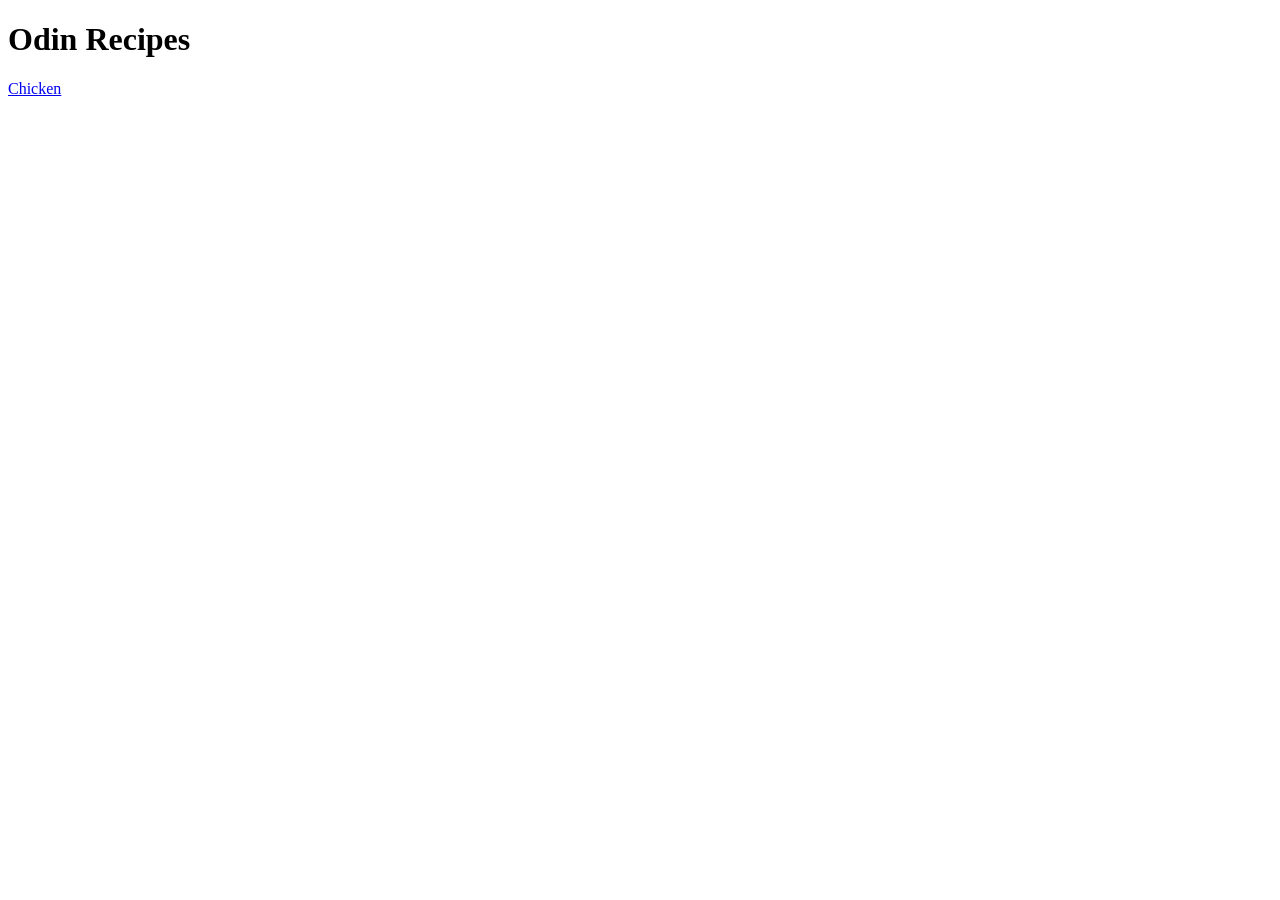
==== index.html @ 586f588b "main page containing all recipes" ====
<!DOCTYPE html>
<html lang="en">
<head>
    <meta charset="UTF-8">
    <meta name="viewport" content="width=device-width, initial-scale=1.0">
    <title>Odin-Recipes</title>
</head>
<body>
    <h1>Odin Recipes</h1>
    <a href="./recipes/chicken.html">Chicken</a>
</body>
</html>
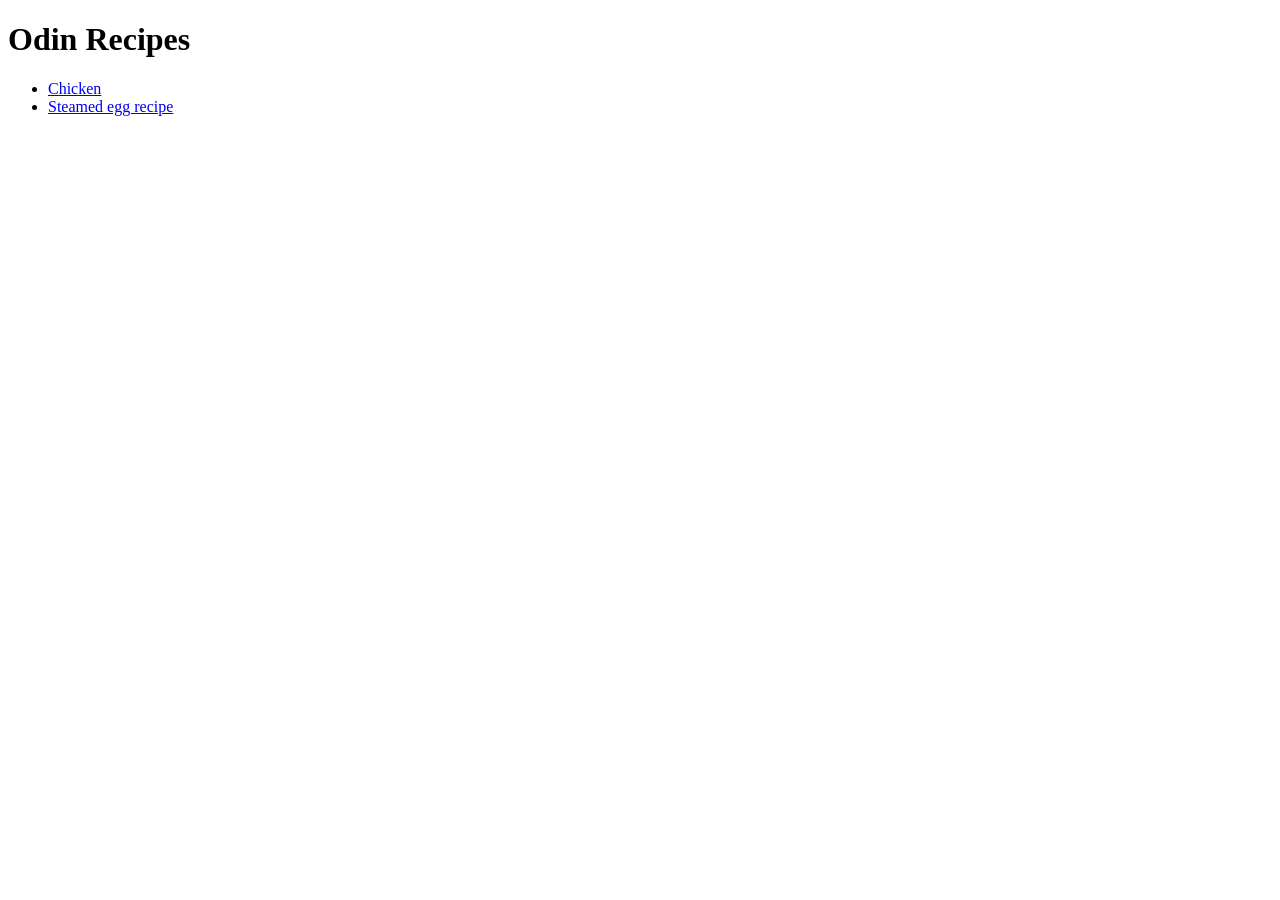
==== commit 3fd87070: "added another recipe" ====
--- a/index.html
+++ b/index.html
@@ -7,6 +7,9 @@
 </head>
 <body>
     <h1>Odin Recipes</h1>
-    <a href="./recipes/chicken.html">Chicken</a>
+    <ul>
+        <li><a href="./recipes/chicken.html">Chicken</a></li>
+        <li><a href="./recipes/steamedegg.html">Steamed egg recipe</a></li>
+    </ul>
 </body>
 </html>
